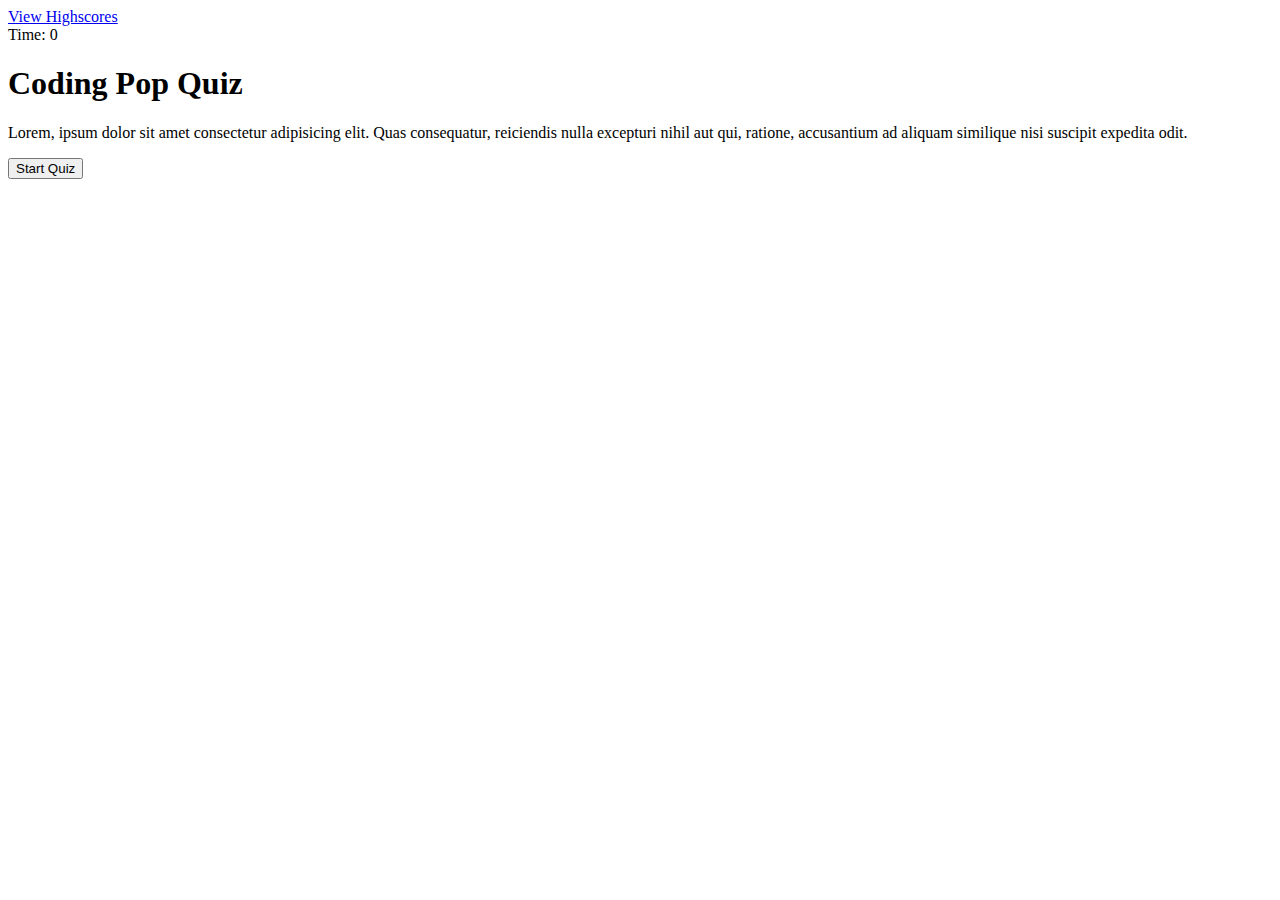
==== index.html @ c63b2ea1 "Add files via upload" ====
<!DOCTYPE html>
<html lang="en">
<head>
    <meta charset="UTF-8">
    <meta name="viewport" content="width=device-width, initial-scale=1.0">
    <link href="./assets/css/style.css" rel="stylesheet">
    <link href="https://cdn.jsdelivr.net/npm/bootstrap@5.3.2/dist/css/bootstrap.min.css" rel="stylesheet" integrity="sha384-T3c6CoIi6uLrA9TneNEoa7RxnatzjcDSCmG1MXxSR1GAsXEV/Dwwykc2MPK8M2HN" crossorigin="anonymous">
    <title>Coding Pop Quiz</title>
</head>

<body>
<div class="scores"><a href="scores.html">View Highscores</a></div>

<div class="time">Time: <span id="time">0</span></div>

<div id="container" class="container">
  <div id="start-screen" class="start">
    <h1>Coding Pop Quiz</h1>
    <p>Lorem, ipsum dolor sit amet consectetur adipisicing elit. Quas consequatur, reiciendis nulla excepturi nihil aut qui, ratione, accusantium ad aliquam similique nisi suscipit expedita odit.</p>
    <button id="startBtn" class="btn btn-success">Start Quiz</button>
   </div>

   <div id="question" class="hide">
    <h2 id="question-title"></h2>
    <div id="choices" class="choices btn"></div>
   </div>

    <div id="end-screen" class="hide">
        <h2>All done!</h2>
        <p>Your final score is <span id="final-score"></span>.</p>
        <p>Enter initials: <input type="text" id="initials" max="3"/>
            <button id="submitBtn" class="btn btn-success">Submit</button>
        </p>
    </div>

    <div id="feedback" class="feedback hide"></div>
</div>

<script src="./assets/js/script.js"></script>
</body>
</html>
---- assets/css/style.css ----
.hide {
    display: none;
}
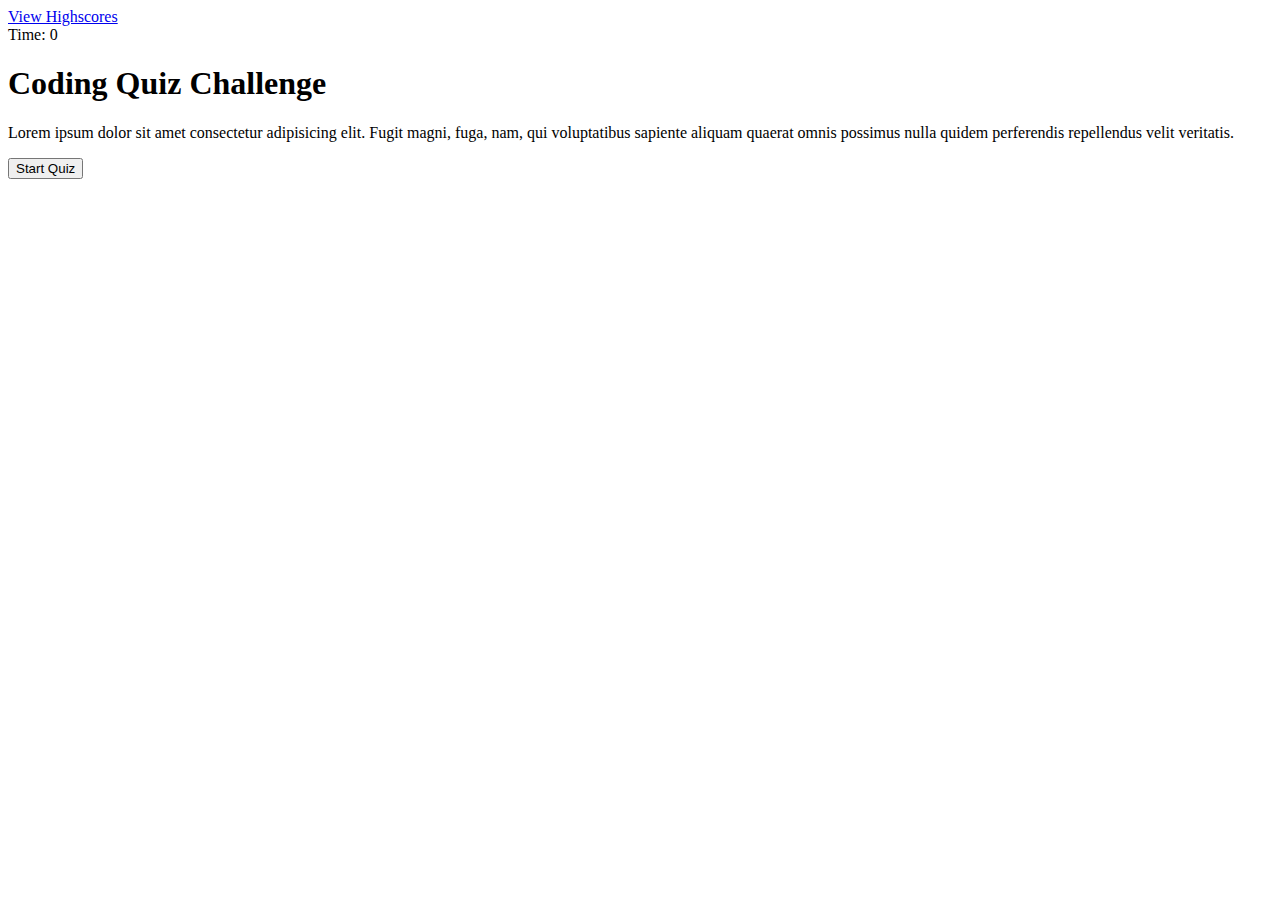
==== commit b17b22dc: "Add files via upload" ====
--- a/index.html
+++ b/index.html
@@ -3,39 +3,34 @@
 <head>
     <meta charset="UTF-8">
     <meta name="viewport" content="width=device-width, initial-scale=1.0">
-    <link href="./assets/css/style.css" rel="stylesheet">
-    <link href="https://cdn.jsdelivr.net/npm/bootstrap@5.3.2/dist/css/bootstrap.min.css" rel="stylesheet" integrity="sha384-T3c6CoIi6uLrA9TneNEoa7RxnatzjcDSCmG1MXxSR1GAsXEV/Dwwykc2MPK8M2HN" crossorigin="anonymous">
-    <title>Coding Pop Quiz</title>
+    <title>Austin's Coding Quiz</title>
+    <link rel="stylesheet" href="./Assets/css/style.css"/>
 </head>
+<body>
+    <div class="highScores" id="highScores"><a href="highscores.html"> View Highscores</a></div>
+    <div class="timer">Time: <span id="time">0</span></div>
 
-<body>
-<div class="scores"><a href="scores.html">View Highscores</a></div>
+    <div class="container">
+        <div id="startScreen" class="startScreen">
+            <h1>Coding Quiz Challenge</h1>
+            <p> Lorem ipsum dolor sit amet consectetur adipisicing elit. Fugit magni, fuga, nam, qui voluptatibus sapiente aliquam quaerat omnis possimus nulla quidem perferendis repellendus velit veritatis.</p>
+            <button id="startBtn" class="startBtn">Start Quiz</button>
+        </div>
 
-<div class="time">Time: <span id="time">0</span></div>
+        <div id="questionScreen" class="questionScreen">
+            <h2 id="questionTitle" class="questionTitle"></h2>
+            <div id="questionChoices" class="questionChoices"></div>
+        </div>
 
-<div id="container" class="container">
-  <div id="start-screen" class="start">
-    <h1>Coding Pop Quiz</h1>
-    <p>Lorem, ipsum dolor sit amet consectetur adipisicing elit. Quas consequatur, reiciendis nulla excepturi nihil aut qui, ratione, accusantium ad aliquam similique nisi suscipit expedita odit.</p>
-    <button id="startBtn" class="btn btn-success">Start Quiz</button>
-   </div>
+        <div id="endScreen" class="endScreen hide">
+            <h2>All Done!</h2>
+            <p class="finalScore">Your final score is <span id="finalScore"></span>.</p>
+            <p class="initials">Enter initials: <input type="text" id="initials" max="3"></p>
+            <button id="submitBtn" class="submitBtn">Submit</button>
+        </div>
 
-   <div id="question" class="hide">
-    <h2 id="question-title"></h2>
-    <div id="choices" class="choices btn"></div>
-   </div>
-
-    <div id="end-screen" class="hide">
-        <h2>All done!</h2>
-        <p>Your final score is <span id="final-score"></span>.</p>
-        <p>Enter initials: <input type="text" id="initials" max="3"/>
-            <button id="submitBtn" class="btn btn-success">Submit</button>
-        </p>
-    </div>
-
-    <div id="feedback" class="feedback hide"></div>
-</div>
-
-<script src="./assets/js/script.js"></script>
+        <div id="results" class="results"></div>
+    
+    <script src="./Assets/js/script.js"></script>
 </body>
 </html>--- a/Assets/css/style.css
+++ b/Assets/css/style.css
@@ -0,0 +1,3 @@
+.hide {
+    display: none;
+}
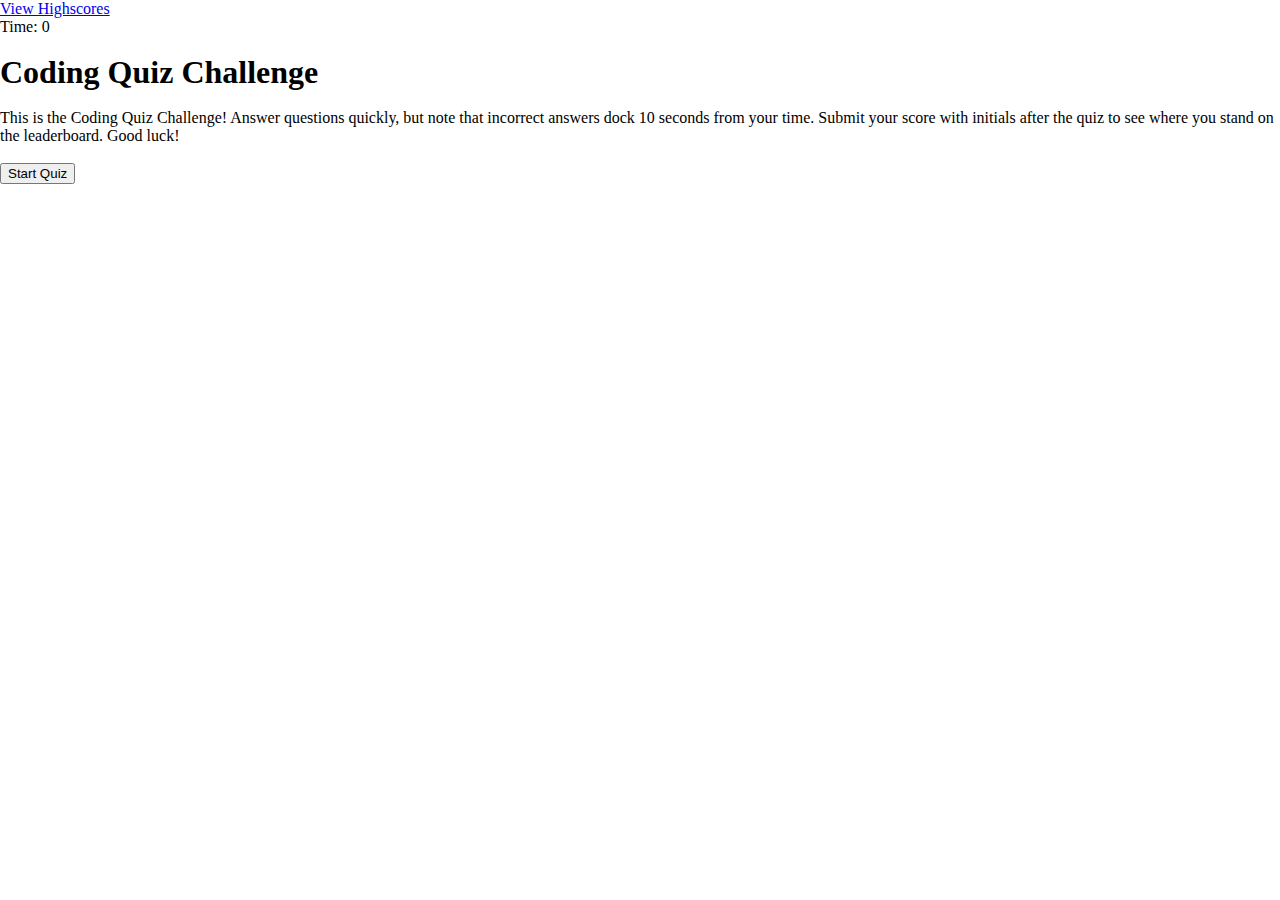
==== commit a8790a76: "Add files via upload" ====
--- a/index.html
+++ b/index.html
@@ -4,16 +4,18 @@
     <meta charset="UTF-8">
     <meta name="viewport" content="width=device-width, initial-scale=1.0">
     <title>Austin's Coding Quiz</title>
-    <link rel="stylesheet" href="./Assets/css/style.css"/>
+    <link rel="stylesheet" href="./assets/css/style.css"/>
 </head>
 <body>
     <div class="highScores" id="highScores"><a href="highscores.html"> View Highscores</a></div>
     <div class="timer">Time: <span id="time">0</span></div>
-
+    <br>
     <div class="container">
         <div id="startScreen" class="startScreen">
             <h1>Coding Quiz Challenge</h1>
-            <p> Lorem ipsum dolor sit amet consectetur adipisicing elit. Fugit magni, fuga, nam, qui voluptatibus sapiente aliquam quaerat omnis possimus nulla quidem perferendis repellendus velit veritatis.</p>
+            <br>
+            <p> This is the Coding Quiz Challenge! Answer questions quickly, but note that incorrect answers dock 10 seconds from your time. Submit your score with initials after the quiz to see where you stand on the leaderboard. Good luck! </p>
+            <br>
             <button id="startBtn" class="startBtn">Start Quiz</button>
         </div>
 
@@ -23,14 +25,17 @@
         </div>
 
         <div id="endScreen" class="endScreen hide">
-            <h2>All Done!</h2>
+            <h2>The Quiz is Completed! Well Done!</h2>
+            <br>
             <p class="finalScore">Your final score is <span id="finalScore"></span>.</p>
+            <br>
             <p class="initials">Enter initials: <input type="text" id="initials" max="3"></p>
+            <br>
             <button id="submitBtn" class="submitBtn">Submit</button>
         </div>
 
         <div id="results" class="results"></div>
     
-    <script src="./Assets/js/script.js"></script>
+    <script src="./assets/js/script.js"></script>
 </body>
 </html>--- a/assets/css/style.css
+++ b/assets/css/style.css
@@ -0,0 +1,18 @@
+.hide {
+    display: none;
+}
+
+body {
+    margin: 0;
+    padding: 0;
+}
+
+h1 {
+    margin: 0;
+    padding: 0;
+}
+
+p {
+    margin: 0;
+    padding: 0;
+}
